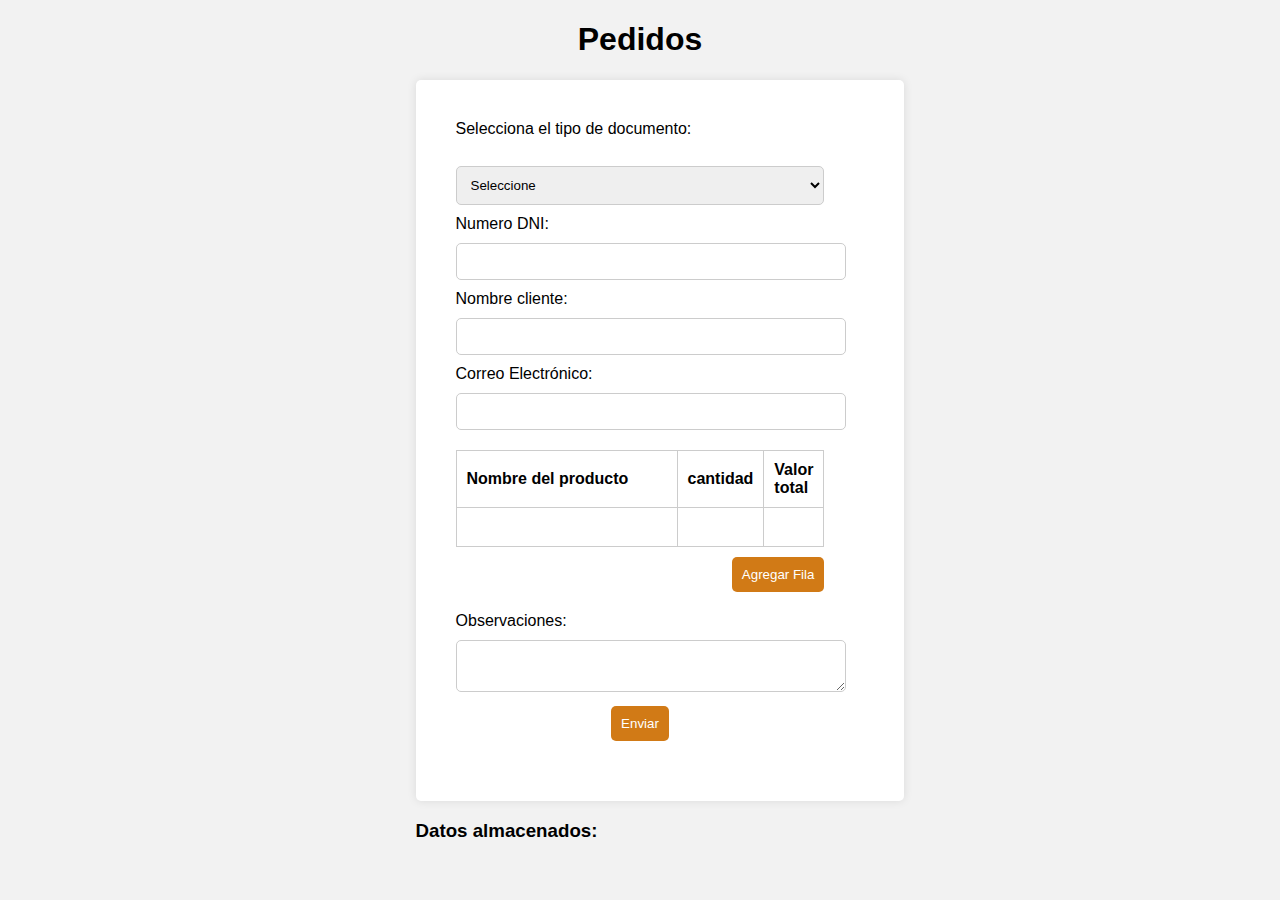
==== formPedidos.html @ 430bbf8b "form" ====
<!DOCTYPE html>
<html lang="en">

<head>
    <meta charset="UTF-8">
    <meta name="viewport" content="width=device-width, initial-scale=1.0">
    <link rel="stylesheet" href="pedidos.css">
    <title>FormularioPedidos</title>
</head>

<body>
    <h1>Pedidos</h1>

    <div class="contact-form">
        <form class="formulario" id="formulario" onsubmit="guardarDatos(event)">
            <div class="form-group">
                <label for="tipoDocumento">Selecciona el tipo de documento:</label>
                <br><br>
                <select id="tipoDocumento">
                    <option value="dni">Seleccione</option>
                    <option value="dni">Cedula de Ciudadania</option>
                    <option value="pasaporte">Nit</option>
                    <option value="licencia">Pasaporte</option>
                </select></div>
            <div class="form-group">
                <label for="id">Numero DNI:</label>
                <input type="text" id="id" name="id" required>
            </div>
           <div>
            <label for="name">Nombre cliente:</label>
            <input type="text" id="name" name="name" required>
           </div>
            

            <label for="email">Correo Electrónico:</label>
            <input type="email" id="email" name="email" required>

            
            <table id="miTabla">
                <thead>
                    <tr>
                        <th>Nombre del producto</th>
                        <th>cantidad</th>
                        <th>Valor total</th>
                    </tr>
                </thead>
                <tbody>
                    <tr>
                        <td contenteditable="true"> </td>
                        <td contenteditable="true"> </td>
                        <td contenteditable="true"></td>
                    </tr>
                    </tbody>
                   
            </table>
            <div class="btnAgregar">
                <button  onclick="agregarFila()">Agregar Fila</button>
            </div>
            
            <label for="message">Observaciones:</label>
            <textarea id="message" name="message" rows="2" required></textarea>
            <div class="btnEnviar">
                <button type="submit">Enviar</button>
            </div>
           

        </form>
    </div>

    <h3>Datos almacenados:</h3>
    <div id="datosAlmacenados"></div>

    <script src="pedidos.js"></script
</body>
</html>
---- pedidos.css ----
body {
    font-family: Arial, sans-serif;
    background-color: #f2f2f2;
    display: grid;
   justify-content: center;
    align-items: center;
    height: 50vh;
    margin: 0;
}

h1 {
    text-align: center;
}

.contact-form {
    display: flex;
    background-color: #fff;
    padding: 20px;
    border-radius: 5px;
    box-shadow: 0 0 10px rgba(0, 0, 0, 0.1);
    width: 100%;
    align-items: center;

}
option{
    font-family: Arial, sans-serif;

}

.formulario {
    padding: 20px;
}

.contact-form input,
.contact-form textarea,
.contact-form select,
.contact-form .miTabla{
    width: 100%;
    padding: 10px;
    margin: 10px 0;
    border: 1px solid #ccc;
    border-radius: 5px;
}
.miTabla{
    width: 100%;
    padding: 10px;
    margin: 10px 0;
    border: 1px solid #ccc;
    border-radius: 5px;
}

.contact-form button {
    background-color: #d17a16;
    color: white;
    padding: 10px;
    border: none;
    border-radius: 5px;
    cursor: pointer;
    padding: 10px;
    margin-bottom: 20px;
    align-items: center;
}

.contact-form button:hover {
    background-color: #33b4e7;
}

table, th, td { 
    border: 1px solid #ccc; 
    border-collapse: collapse;
    border-radius: 5px;
    width: 100%;
    padding: 10px;
    margin: 10px 0;
 }
     th, td
 { 
    padding: 10px; text-align: left;
 }
 .contact-form .btnAgregar{
    text-align: right;
 }
 .contact-form .btnEnviar{
    text-align: center;
 }
 .contact-form form-group {
    display: flex;
    flex-direction: column;
    margin-right: 20px;
 }
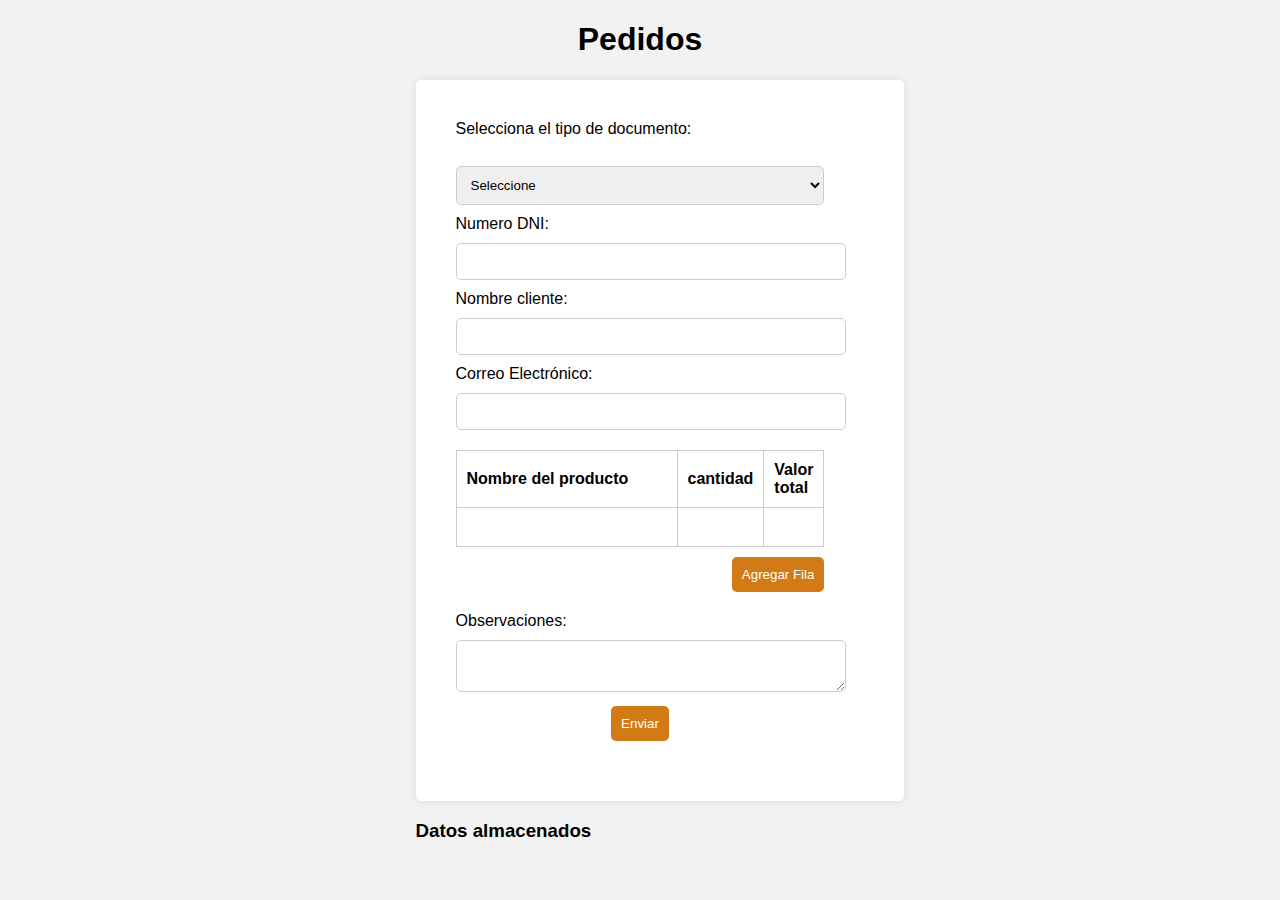
==== commit ab2382e1: "modificacion" ====
--- a/formPedidos.html
+++ b/formPedidos.html
@@ -17,25 +17,26 @@
                 <label for="tipoDocumento">Selecciona el tipo de documento:</label>
                 <br><br>
                 <select id="tipoDocumento">
-                    <option value="dni">Seleccione</option>
-                    <option value="dni">Cedula de Ciudadania</option>
-                    <option value="pasaporte">Nit</option>
-                    <option value="licencia">Pasaporte</option>
-                </select></div>
+                    <option value="null">Seleccione</option>
+                    <option value="Cedula de Ciudadania">Cedula de Ciudadania</option>
+                    <option value="Nit">Nit</option>
+                    <option value="Pasaporte">Pasaporte</option>
+                </select>
+            </div>
             <div class="form-group">
                 <label for="id">Numero DNI:</label>
                 <input type="text" id="id" name="id" required>
             </div>
-           <div>
-            <label for="name">Nombre cliente:</label>
-            <input type="text" id="name" name="name" required>
-           </div>
-            
+            <div>
+                <label for="name">Nombre cliente:</label>
+                <input type="text" id="name" name="name" required>
+            </div>
+
 
             <label for="email">Correo Electrónico:</label>
             <input type="email" id="email" name="email" required>
 
-            
+
             <table id="miTabla">
                 <thead>
                     <tr>
@@ -50,25 +51,26 @@
                         <td contenteditable="true"> </td>
                         <td contenteditable="true"></td>
                     </tr>
-                    </tbody>
-                   
+                </tbody>
+
             </table>
             <div class="btnAgregar">
-                <button  onclick="agregarFila()">Agregar Fila</button>
+                <button onclick="agregarFila()">Agregar Fila</button>
             </div>
-            
+
             <label for="message">Observaciones:</label>
             <textarea id="message" name="message" rows="2" required></textarea>
             <div class="btnEnviar">
                 <button type="submit">Enviar</button>
             </div>
-           
+
 
         </form>
     </div>
 
-    <h3>Datos almacenados:</h3>
+    <h3>Datos almacenados</h3>
     <div id="datosAlmacenados"></div>
+
 
     <script src="pedidos.js"></script
 </body>
